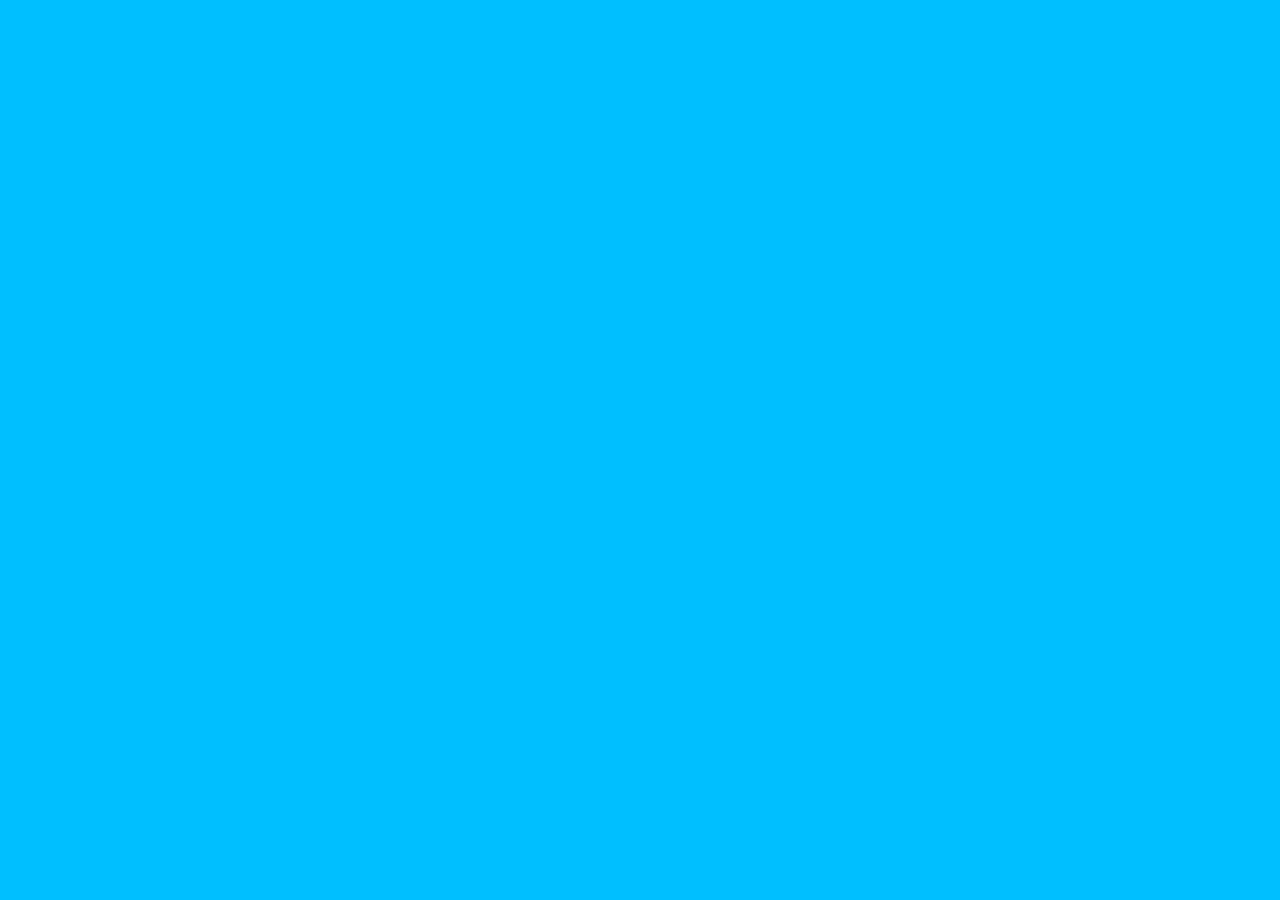
==== wave.html @ 9baccd6a "first commit" ====
<!DOCTYPE html>
<html lang="en">
<head>
    <meta charset="UTF-8">
    <meta http-equiv="X-UA-Compatible" content="IE=edge">
    <meta name="viewport" content="width=device-width, initial-scale=1.0">
    <link rel="stylesheet" href="style.css">
    <title>Wave!</title>
</head>
<body>
    
</body>
</html>
---- style.css ----
*{
    box-sizing: border-box;
    font-family: 'Gill Sans', 'Gill Sans MT', Calibri, 'Trebuchet MS', sans-serif;
    background-color: deepskyblue;
    color: white;
    margin: 0;
    padding: 0;
}

/* Styles */
a{
    text-decoration: none;
}
a:hover{
    color: blueviolet;
}
h1{
    margin: 1rem;
    text-transform: uppercase;
    text-align: center;
}
h2,img{
    margin-bottom: 1rem;
    text-align: center;
}


/* Layout */
body *{
    display: flex;
}
body{
    display: flex;
    flex-direction: column; 
    align-items: center;
}
header{
    flex-wrap: wrap;
}
header,nav{
    display: flex;
}
nav{
    position: absolute;
    bottom: 50px;
}
nav section{
    display: flex;
    flex-direction: column;
    padding: 0 2rem;
    align-items: center;
}

/* Pipe styles */
div.container{
    display: flex;
    flex-direction: column;
    justify-content: flex-end;
    align-items: center;
    flex-grow: 1;
}
div.pipe{
    background: linear-gradient(darkgreen,green);
    padding: 0;
    margin: 0;
}
div.pipe-top{
    width:100px;
    height: 25px;
    border-radius: 2px;
}
div.pipe-bottom{
    width:75px;
    height: 100px;
}

footer{
    width: 100%;
    height: 50px;
    background-color: brown;  
    position: absolute;
    bottom: 0;  
}

@media (max-width: 500px){
    *{
        font-size: 100%;
    }
    nav section{
        padding: 0 .75rem;
    }
    div.pipe-top{
        width:60px;
        height: 15px;
        border-radius: 2px;
    }
    div.pipe-bottom{
        width:45px;
        height: 60px;
    }
}
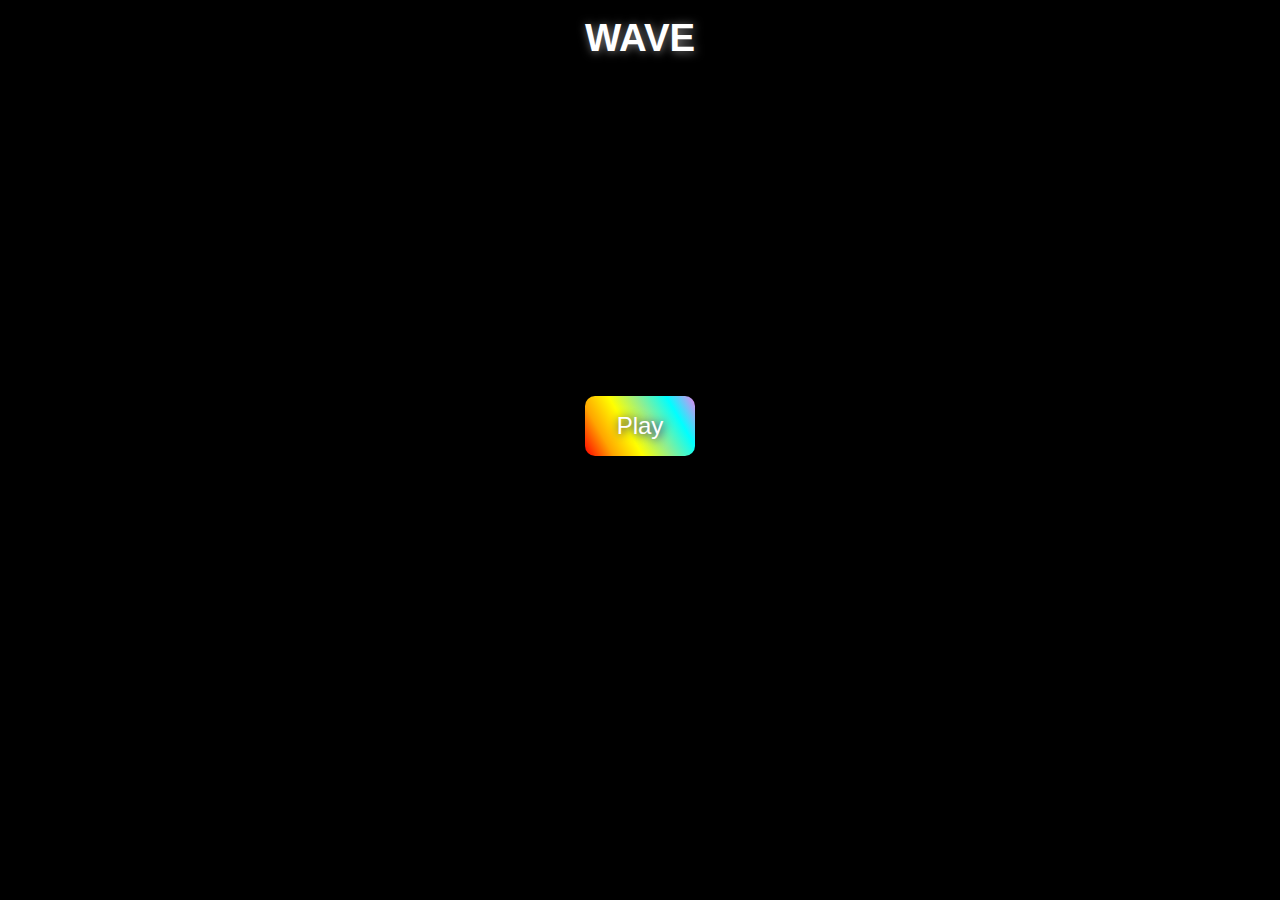
==== commit 4c08af6d: "wave page, styled index" ====
--- a/wave.html
+++ b/wave.html
@@ -4,10 +4,16 @@
     <meta charset="UTF-8">
     <meta http-equiv="X-UA-Compatible" content="IE=edge">
     <meta name="viewport" content="width=device-width, initial-scale=1.0">
-    <link rel="stylesheet" href="style.css">
-    <title>Wave!</title>
+    <link rel="stylesheet" href="wave.css">
+    <title>Welcome to the Warp Zone: Wave</title>
 </head>
 <body>
-    
+    <header>
+        <h1>Wave</h1>
+    </header>
+    <section>
+        <div class="button-play"><a href="">Play</a></div>
+    </section>
+    <script type="text/javascript" src="wave.js"></script>
 </body>
 </html>--- a/wave.css
+++ b/wave.css
@@ -0,0 +1,70 @@
+*{
+    box-sizing: border-box;
+    font-family: 'Unispace', 'Trebuchet MS', sans-serif;
+    background-color: black;
+    color: white;
+    margin: 0;
+    padding: 0;
+}
+
+/* Styles */
+body{
+    text-shadow: 1px 1px 10px gray;
+}
+a{
+    text-decoration: none;
+    background: transparent;
+}
+a:hover{
+    color: blueviolet;
+}
+h1{
+    margin: 1rem;
+    text-transform: uppercase;
+    text-align: center;
+}
+h2{
+    margin-bottom: 1rem;
+    text-align: center;
+}
+.button-play{
+    text-shadow: 1px 1px 10px darkblue;
+    font-size: 1.5rem;
+    padding: 1rem 2rem;
+    background: linear-gradient(60deg,red, orange, yellow,lightgreen,cyan,violet);
+    border-radius: 10px;
+}
+
+/* Layout */
+body *{
+    display: flex;
+}
+body{
+    height: 100%;
+    display: flex;
+    flex-direction: column; 
+    align-items: center;
+}
+header{
+    flex-wrap: wrap;
+}
+header,nav{
+    display: flex;
+}
+section{
+    margin-block-start: 25%
+}
+
+
+@media (min-width: 900px){
+    body{
+        font-size: 120%;
+    }
+}
+    
+
+@media (max-width: 500px){
+    body{
+        font-size: 75%;
+    }
+}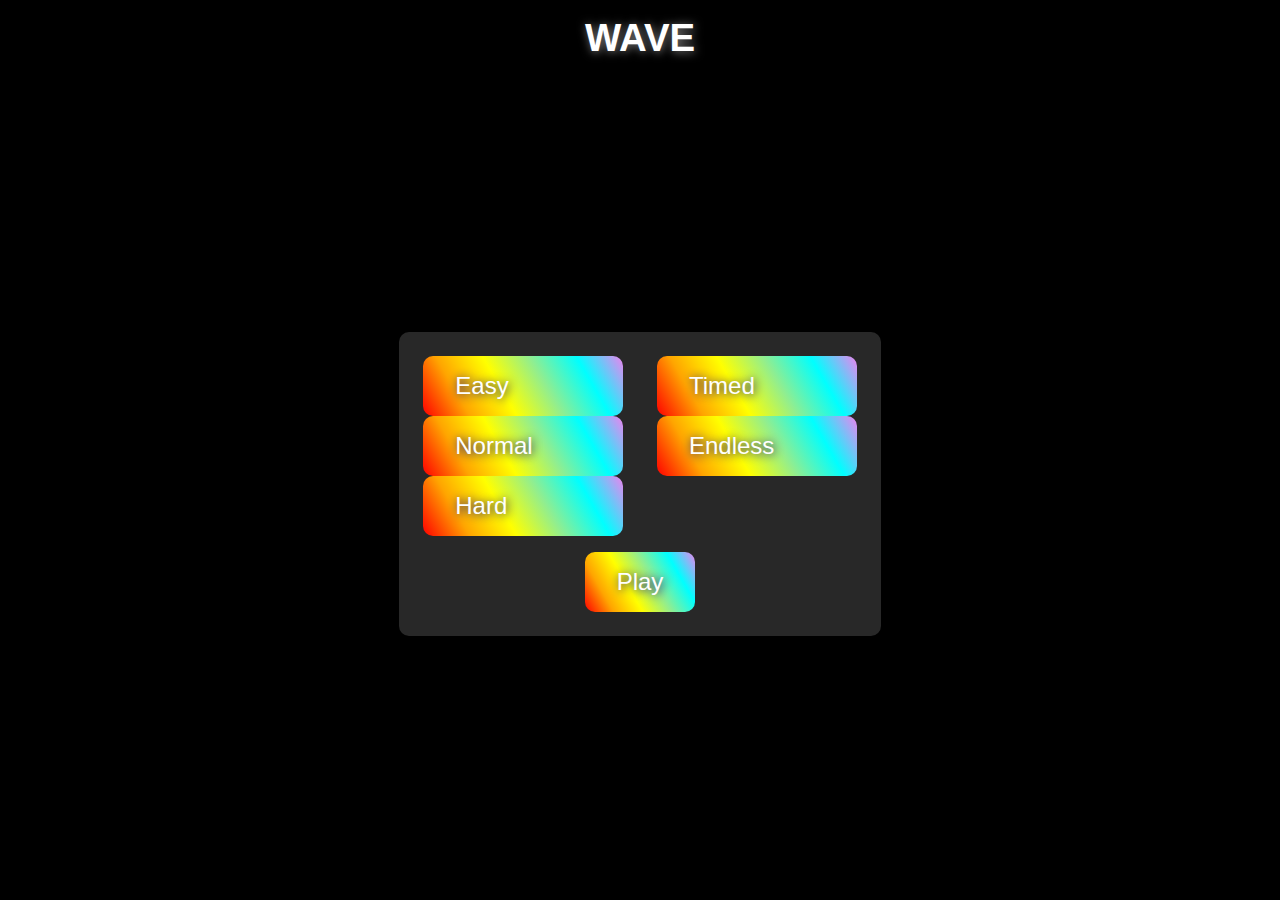
==== commit 77c114d7: "game menu work" ====
--- a/wave.html
+++ b/wave.html
@@ -11,9 +11,20 @@
     <header>
         <h1>Wave</h1>
     </header>
-    <section>
-        <div class="button-play"><a href="">Play</a></div>
-    </section>
+    <nav>
+        <section class="difficulty">
+            <div class="button button-difficulty" id="easy">Easy</div>
+            <div class="button button-difficulty" id="normal">Normal</div>
+            <div class="button button-difficulty" id="hard">Hard</div>
+        </section>
+        <section class="mode">
+            <div class="button button-Mode" id="Timed">Timed</div>
+            <div class="button button-Mode" id="endless">Endless</div>
+        </section>
+        <section class="play">
+            <div class="button button-play" id="play"><a href="">Play</a></div>
+        </section>
+    </nav>
     <script type="text/javascript" src="wave.js"></script>
 </body>
 </html>--- a/wave.css
+++ b/wave.css
@@ -27,11 +27,15 @@
     margin-bottom: 1rem;
     text-align: center;
 }
-.button-play{
+.button,.button-play{
     text-shadow: 1px 1px 10px darkblue;
     font-size: 1.5rem;
     padding: 1rem 2rem;
     background: linear-gradient(60deg,red, orange, yellow,lightgreen,cyan,violet);
+    border-radius: 10px;
+}
+nav{
+    background-color: rgb(40,40,40);
     border-radius: 10px;
 }
 
@@ -51,8 +55,27 @@
 header,nav{
     display: flex;
 }
-section{
-    margin-block-start: 25%
+nav{
+    display: flex;
+    flex-wrap: wrap;
+    padding: 1rem;
+    justify-content: space-between;
+    margin-top: 20%;
+}
+.difficulty,.mode{
+    display: flex;
+    flex-basis: 48%;
+    flex-direction: column;
+    justify-content: flex-start;
+    padding: .5rem;
+    background-color: transparent;
+}
+.play{
+    display: flex;
+    flex-grow: 1;
+    justify-content: space-around;
+    background-color: transparent;
+    padding: .5rem;
 }
 
 
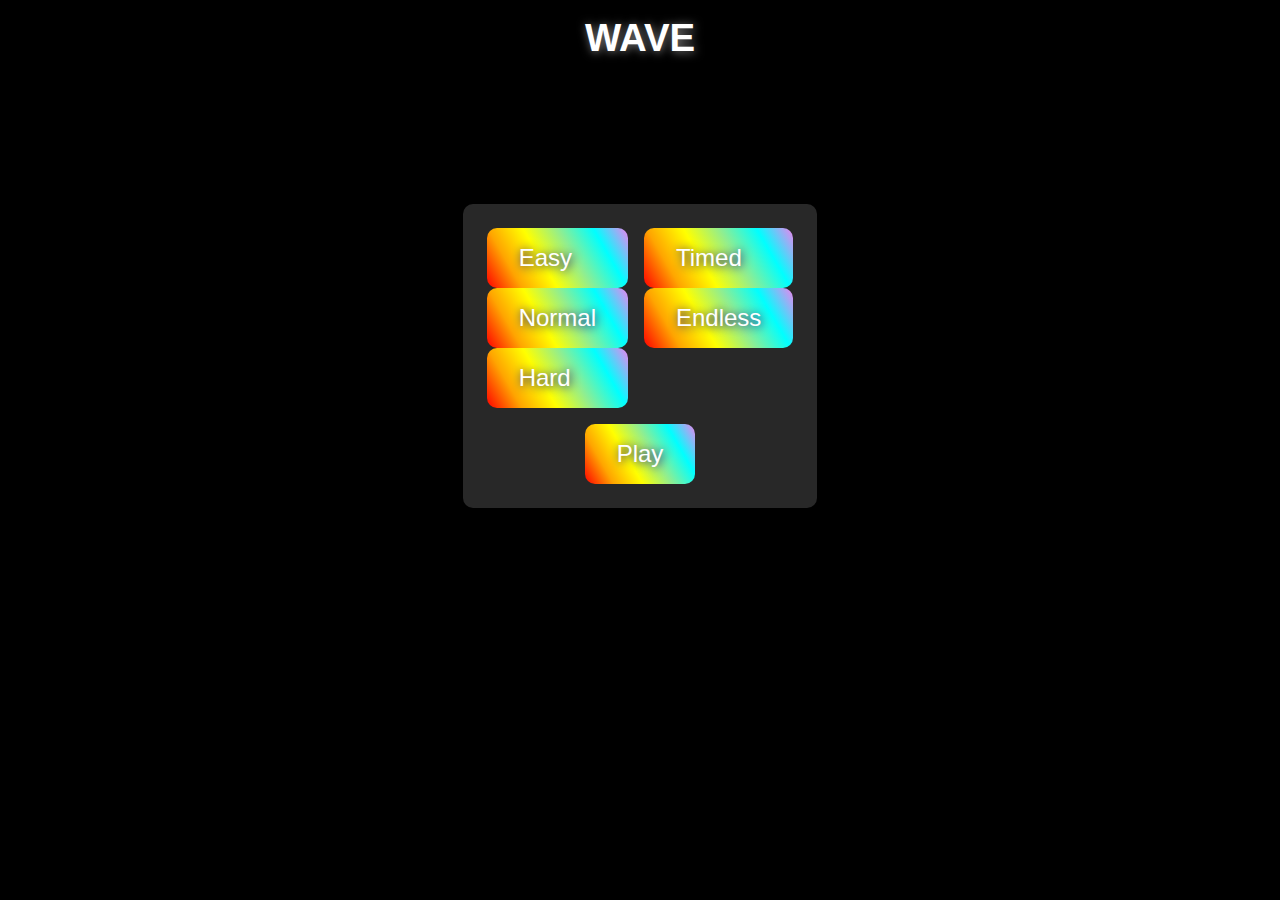
==== commit 7b39e610: "more menu work" ====
--- a/wave.html
+++ b/wave.html
@@ -12,14 +12,16 @@
         <h1>Wave</h1>
     </header>
     <nav>
-        <section class="difficulty">
-            <div class="button button-difficulty" id="easy">Easy</div>
-            <div class="button button-difficulty" id="normal">Normal</div>
-            <div class="button button-difficulty" id="hard">Hard</div>
-        </section>
-        <section class="mode">
-            <div class="button button-Mode" id="Timed">Timed</div>
-            <div class="button button-Mode" id="endless">Endless</div>
+        <section class="menu">
+            <section class="difficulty">
+                <div class="button button-difficulty" id="easy"><a href="">Easy</a></div>
+                <div class="button button-difficulty" id="normal"><a href="">Normal</a></div>
+                <div class="button button-difficulty" id="hard"><a href="">Hard</a></div>
+            </section>
+            <section class="mode">
+                <div class="button button-Mode" id="Timed"><a href="">Timed</a></div>
+                <div class="button button-Mode" id="endless"><a href="">Endless</a></div>
+            </section>
         </section>
         <section class="play">
             <div class="button button-play" id="play"><a href="">Play</a></div>
--- a/wave.css
+++ b/wave.css
@@ -52,19 +52,15 @@
 header{
     flex-wrap: wrap;
 }
-header,nav{
-    display: flex;
+nav{
+    flex-direction:column;
+    padding: 1rem;
+    margin-top: 10%;
 }
-nav{
-    display: flex;
-    flex-wrap: wrap;
-    padding: 1rem;
-    justify-content: space-between;
-    margin-top: 20%;
+.menu{
+    background-color: transparent;
 }
 .difficulty,.mode{
-    display: flex;
-    flex-basis: 48%;
     flex-direction: column;
     justify-content: flex-start;
     padding: .5rem;
